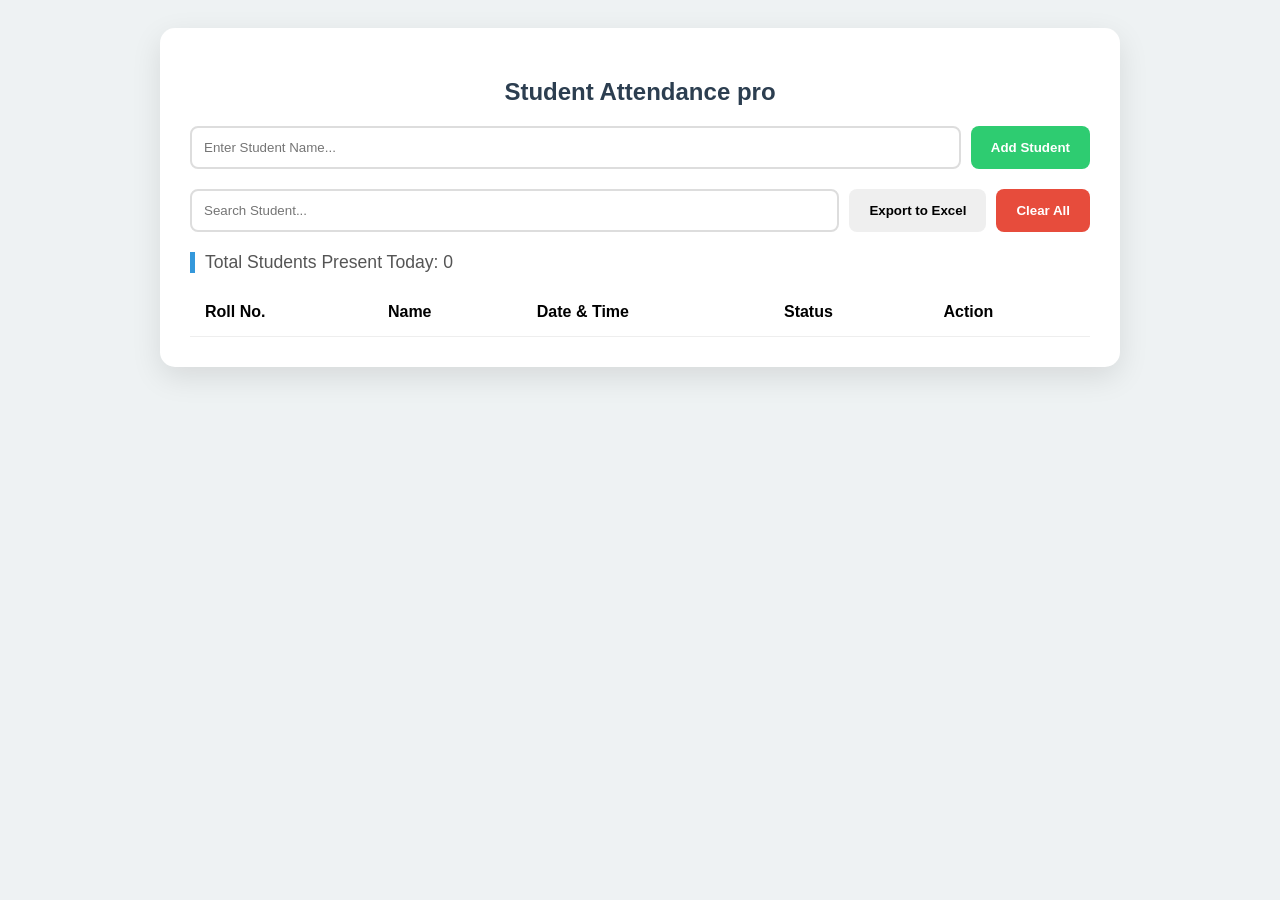
==== index.html @ 0a895207 "Initial commit" ====
<!DOCTYPE html>
<html lang="en">
<head>
    <meta charset="UTF-8">
    <meta name="viewport" content="width=device-width, initial-scale=1.0">
    <title>Advanced Attendance System</title>
    <link rel="stylesheet" href="style.css">
</head>
<body>
    <div class="container">
        <h2>Student Attendance pro</h2>

        <div class="input-section">
            <input type="text" id="StudentName" placeholder="Enter Student Name...">
            <button class="add-btn" onclick="addAttendance()">Add Student</button>
        </div>

        <div class="action-bar">
            <input type="text" id="searchInput" onkeyup="searchStudent()" placeholder="Search Student...">
            <button class="export-btn" onclick="exportTableToCSV('attendance.csv')">Export to Excel</button>
            <button class="clear-btn" onclick="clearALL()">Clear All</button> 
        </div>

        <div class="stats">
            Total Students Present Today: <span id="totalCount">0</span>
        </div>

        <table id="attendanceTable">
            <thead>
                <tr>
                    <th>Roll No.</th>
                    <th>Name</th>
                    <th>Date & Time</th>
                    <th>Status</th>
                    <th>Action</th>
                </tr>
            </thead>
            <tbody id="tableBody"
                </tbody>
        </table>
    </div>

    <script src="script.js"></script>
</body>
</html>
---- style.css ----
body { font-family: 'poppins',sans-serif;background-color: #eef2f3; display: flex; justify-content: center; padding: 20px;}
.container { 
    background-color: white;
     padding: 30px; border-radius: 15px; box-shadow: 0 10px 30px rgba(0,0,0,0.1); width: 90%; max-width: 900px;
    }
h2{ color: #2c3e50; text-align: center;}

.input-section, .action-bar { display: flex; gap: 10px; margin-bottom: 20px;}
input { flex: 1; padding: 12px; border: 2px solid #ddd; border-radius: 8px; outline: none; }
input:focus { border-color: #3498db; }

button { padding: 12px 20px; border: none; border-radius: 8px; cursor: pointer; font-weight: bold; transition: 0.3s;}
.add-btn { background: #2ecc71; color: white; }
.export { background: #e74c3c; color: white; }
.clear-btn { background: #e74c3c; color: white; }
button:hover { opacity: 0.8; }

.stats { margin: 15px 0; font-size: 1.1rem; color: #555; border-left: 5px solid #3498db; padding-left: 10px; }

table { width: 100%; border-collapse: collapse; margin-top: 10px; }
th, td { padding: 15px; text-align: left; border-bottom: 1px solid #eee; }
th { background: f9f9f9; }
.status-present { color: #2ecc71; font-weight: bold; }
.delete-btn { background: #ff7675; color: white; padding: 5px 10px; border-radius: 5px; }
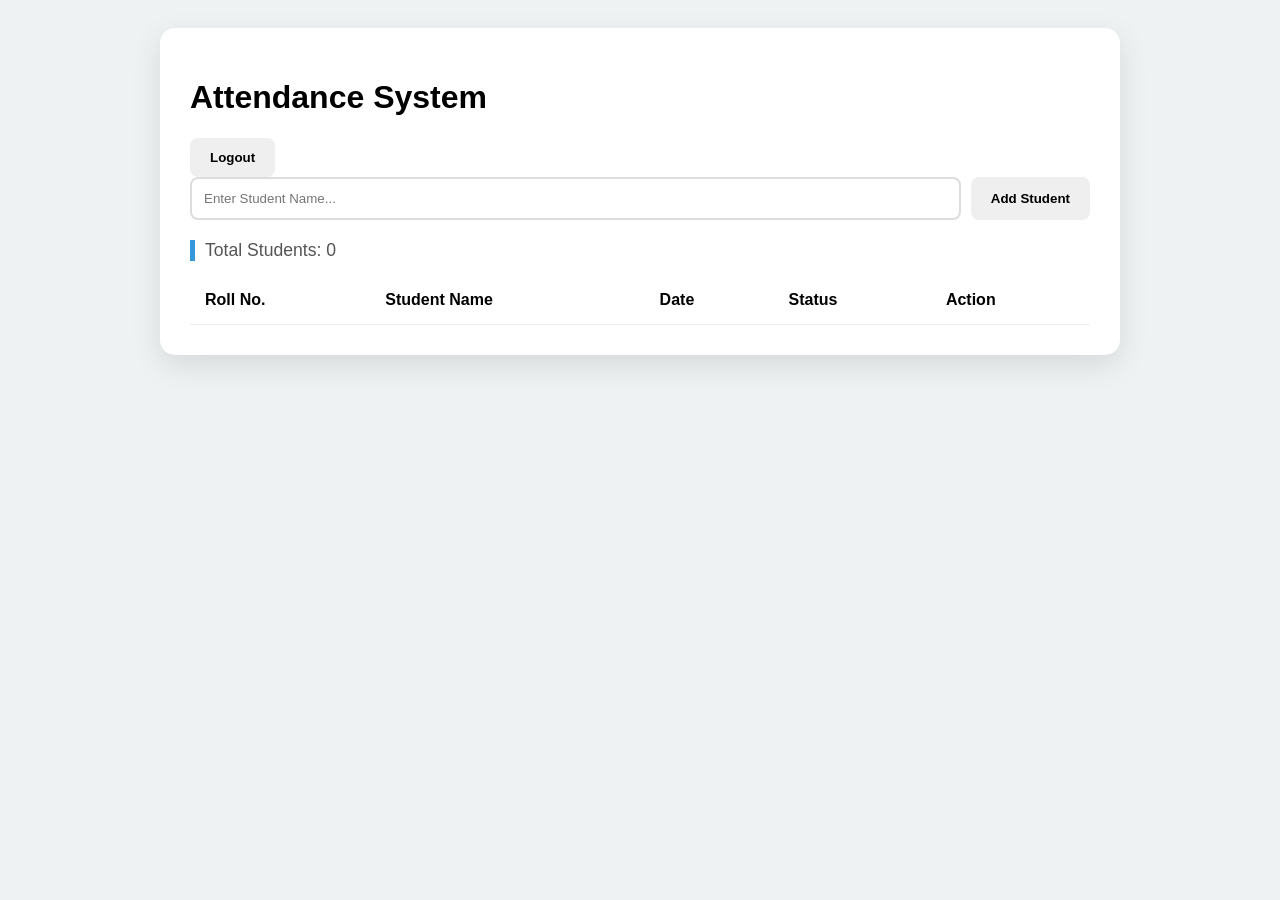
==== commit 20a72a48: "Update index.html" ====
--- a/index.html
+++ b/index.html
@@ -3,43 +3,39 @@
 <head>
     <meta charset="UTF-8">
     <meta name="viewport" content="width=device-width, initial-scale=1.0">
-    <title>Advanced Attendance System</title>
+    <title>Attendance Dashboard</title>
     <link rel="stylesheet" href="style.css">
 </head>
 <body>
     <div class="container">
-        <h2>Student Attendance pro</h2>
-
-        <div class="input-section">
-            <input type="text" id="StudentName" placeholder="Enter Student Name...">
-            <button class="add-btn" onclick="addAttendance()">Add Student</button>
+        <div class="header-section">
+            <h1>Attendance System</h1>
+            <button onclick="logout()" class="logout-btn">Logout</button>
         </div>
-
-        <div class="action-bar">
-            <input type="text" id="searchInput" onkeyup="searchStudent()" placeholder="Search Student...">
-            <button class="export-btn" onclick="exportTableToCSV('attendance.csv')">Export to Excel</button>
-            <button class="clear-btn" onclick="clearALL()">Clear All</button> 
+        
+        <div id="admitControls" class="input-section">
+            <input type="text" id="studentName" placeholder="Enter Student Name...">
+            <button onclick="addStudent()">Add Student</button>
         </div>
 
         <div class="stats">
-            Total Students Present Today: <span id="totalCount">0</span>
+            Total Students: <span id="totalCount">0</span>
         </div>
 
-        <table id="attendanceTable">
+        <table>
             <thead>
                 <tr>
                     <th>Roll No.</th>
-                    <th>Name</th>
-                    <th>Date & Time</th>
+                    <th>Student Name</th>
+                    <th>Date</th>
                     <th>Status</th>
-                    <th>Action</th>
+                    <th class="action-column">Action</th>
                 </tr>
             </thead>
-            <tbody id="tableBody"
-                </tbody>
+            <tbody id="tableBody">
+            </tbody>
         </table>
     </div>
-
     <script src="script.js"></script>
 </body>
 </html>
